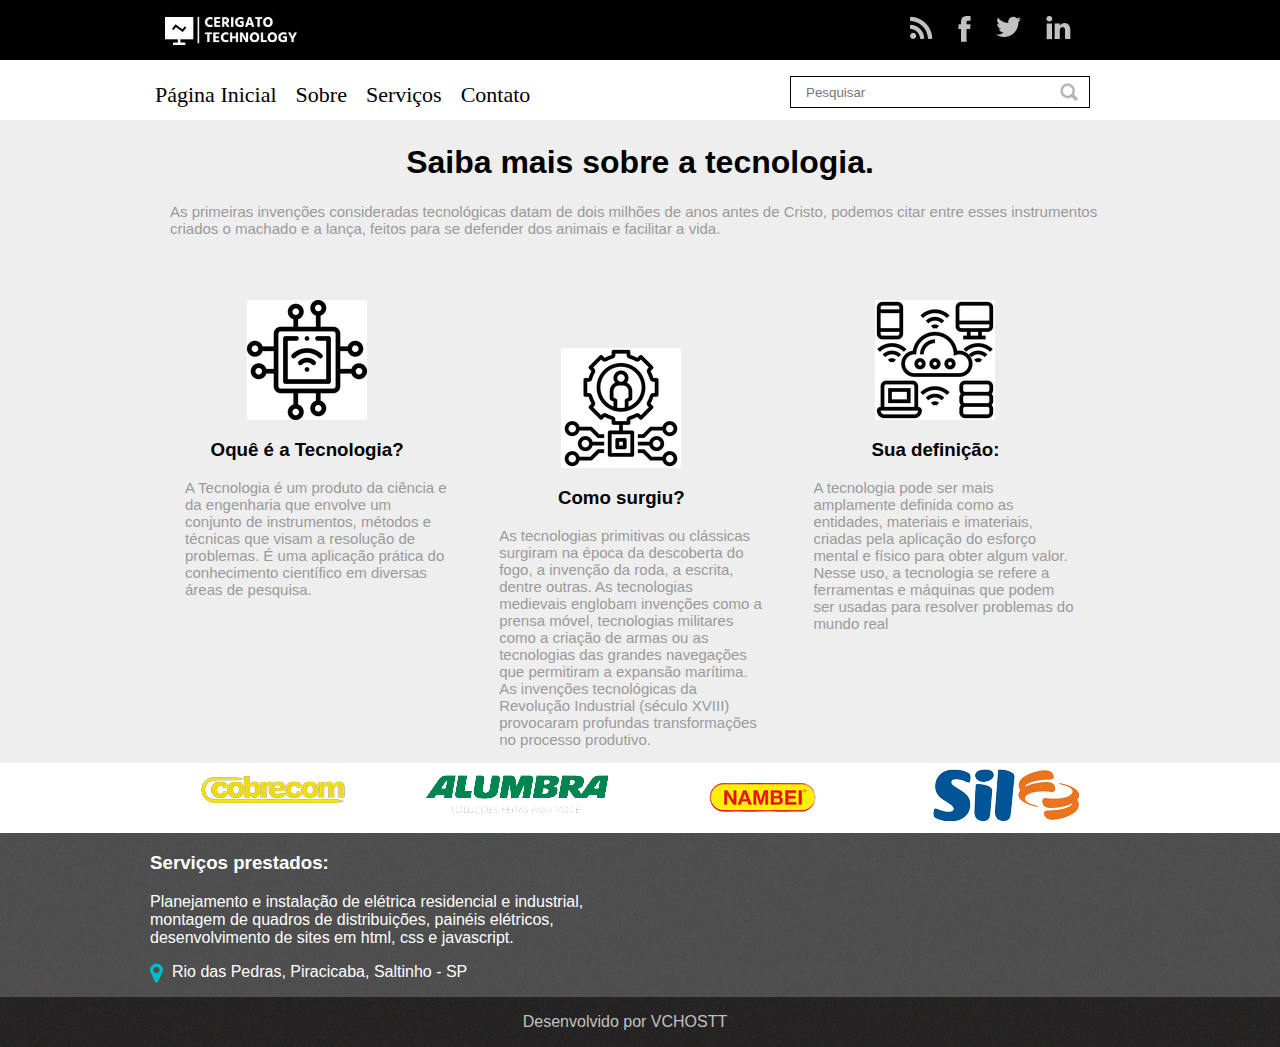
==== contato.html @ 4b1f0848 "Primeiro Commit" ====
<html>

<head>
    <link rel="stylesheet" type="text/css" href="./css/main.css">
    <link rel="stylesheet" type="text/css" href="./css/slick.css" />
    <link rel="icon" href="img/favicon.ico">
    <title>Cerigato Technology</title>
    <style>
        @font-face {
            font-family: 'Afterg';
            src: url('Afterglow-Regular.ttf') format('truetype');
            font-weight: normal;
            font-style: normal;
        }

        body {
            font-family: Arial, Helvetica, sans-serif;
        }

        h2 {
            font-family: 'Afterg', 'Times', 'serif';
            font-size: 3em;
            font-weight: normal
        }
    </style>
</head>

<body>
    <header class="menu-principal">
        <main>
            <div class="header-1">
                <div class="logo">
                    <img src="./img/ctcerto.jpg" />
                </div>
                <div class="redes-sociais">
                    <ul>
                        <li>
                            <a href="">
                                <img src="./img/rss.png" />

                            </a>
                        </li>
                        <li>
                            <a href="www.facebook.com">
                                <img src="./img/face.png" />
                            </a>
                        </li>
                        <li>
                            <a href="">
                                <img src="./img/tw.png" />
                            </a>
                        </li>
                        <li>
                            <a href="">
                                <img src="./img/linkedin.png" />
                            </a>
                        </li>
                    </ul>
                </div>
            </div>
        </main>
    </header>
    <main class="col-100 menu-urls">
        <div class="header-2">
            <div class="menu">

                <ul>
                    <li>
                        <a href="index.html">Página Inicial

                        </a>

                    </li>
                    <li>
                        <a href="#sobre">Sobre</a>
                    </li>
                    <li>
                        <a href="">Serviços</a>
                    </li>


                    <li>
                        <a href="">Contato</a>
                    </li>
                </ul>
            </div>
            <div class="busca">
                <input placeholder="Pesquisar" type="text" />
            </div>
        </div>
    </main>

    <div class="col-100 contato">
        <div class="content texto-destaque">
            <h1>Saiba mais sobre a <b>tecnologia.</b></h1>
            <p>As primeiras invenções consideradas tecnológicas datam de dois milhões de anos antes de Cristo, podemos
                citar entre esses instrumentos criados o machado e a lança, feitos para se defender dos animais e
                facilitar a vida.</p>

            <div class="col-3 bloco-texto">
                <img src="./img/tec2.jpg" />
                <h3><b>Oquê é a Tecnologia?</b></h3>
                <p>A Tecnologia é um produto da ciência e da engenharia que envolve um conjunto de instrumentos, métodos
                    e
                    técnicas que visam a resolução de problemas.
                    É uma aplicação prática do conhecimento científico em diversas áreas de pesquisa.
                </p>
            </div>
            <div class="col-3 bloco-texto" style="margin-top: 6em;">
                <img src="./img/tecnologia.jpg" />
                <h3><b>Como surgiu?</b></h3>
                <p>As tecnologias primitivas ou clássicas surgiram na época da descoberta do fogo, a invenção da roda, a
                    escrita,
                    dentre outras.
                    As tecnologias medievais englobam invenções como a prensa móvel, tecnologias militares como a
                    criação
                    de armas ou as tecnologias das grandes navegações que permitiram a expansão marítima.
                    As invenções tecnológicas da Revolução Industrial (século XVIII) provocaram profundas transformações
                    no processo produtivo.
                </p>
            </div>
            <div class="col-3 bloco-texto">
                <img src="./img/tec3.jpg" />
                <h3><b>Sua definição:</b></h3>
                <p>A tecnologia pode ser mais amplamente definida como as entidades, materiais e imateriais, criadas
                    pela aplicação do esforço mental e físico para obter algum valor. Nesse uso, a tecnologia se refere
                    a ferramentas e máquinas que podem ser usadas para resolver problemas do mundo real
                </p>
            </div>
        </div>
    </div>

    </div>
    <div class="col-100 logos">
        <div class="content">
            <div class="col-5">
                <img alt="Cobrecom" title="Cobrecom" src="img/logo1.png" />
            </div>
            <div class="col-5">
                <img alt="Alumbra" title="Alumbra" src="img/logo2.png" />
            </div>
            <div class="col-5">
                <br />
                <img alt="Nambei" title="Nambei" src="img/logo3.png" />
            </div>
            <div class="col-5">
                <img alt="Sil" title="Sil" src="img/logo4.png" />
            </div>
        </div>
    </div>
    <footer>
        <div class="col-100 footer">
            <div class="content">
                <div class="col-4">



                </div>
                <div class="col-4">
                    <h3><b>Serviços prestados:</b></h3>
                    <p>
                        Planejamento e instalação de elétrica residencial e industrial, montagem de quadros de
                        distribuições, painéis elétricos, desenvolvimento de sites em html, css e javascript.
                    </p>
                    <p class="local">Rio das Pedras, Piracicaba, Saltinho - SP
                    <p>




                </div>
            </div>
        </div>
    </footer>
    <div class="col-100 footer-2">
        <div class="content">

            <p>
                Desenvolvido por VCHOSTT
            </p>
        </div>
    </div>
    <script type="text/javascript" src="./js/jquery.js"></script>
    <script type="text/javascript" src="./js/jquery-migrate.js"></script>
    <script type="text/javascript" src="./js/slick.min.js"></script>
    <script type="text/javascript" src="./js/main.js"></script>
</body>

</html>
---- css/main.css ----
body {
width: 100%;
height: 100%;
margin: 0 auto;
}
ul {
   padding: 0px!important; 
}
.menu-principal {
width: 100%;
background-color: #000000	;
height: 60px;
}
main, .content {
margin: 0 auto;
width: 980px;
position: relative;
}
.logo {
 float: left;
 padding: 11px;
 width: 70%;
}
.redes-sociais ul li {
margin-left: 25px;
display: inline-block;
float: left;
list-style: none;
}
.redes-sociais {
width: 25%;
float: right;
}
.header-2 {
background-color: #ffffff;
width: 1000px;
font-family: 'Afterg';
margin: 0 auto;
padding: 6px;

}
.menu-urls {
height: 60px;
border-bottom: 3px solid #efefef;
}
.menu ul li {
    display: inline-block;
    color: #000000;
    
    margin-left: 15px;
    height: 38px;
}

.menu ul li:hover {
    border-bottom: 3px solid #4169E1;
}

.menu ul li a:hover {
    color: #4169E1;
    
}

.menu ul li a {
    color: #000000;
    text-decoration: none;
    font-size: 22px;
    text-transform: full-width;
    
}
.menu {
width: 60%;
float: left;
}
.busca {
    text-align: center;
    width: 40%;
    font-family: 'Afterg';
    float: right;
}
.busca input {
    background-image: url(../img/icone-search.png);
    background-repeat: no-repeat;
    height: 24px;
    padding: 15px;
    width: 300px;
    margin-top: 10px;
    background-position: 96%;
    border: 1px solid #000000;
}
.col-100 {
    width: 100%;
    float: left;
    position: relative;
}
.contato {
    text-align: center;
    background-color: #eeeeee;
}
button.slick-prev {
    font-size: 0px;
    border: none;
    width: 25px;
    height: 51px;
    z-index: 9;
    background-color: transparent;
    position: absolute;
    background-image: url(../img/anterior.png);
    top: 35%;
    left: 14%;
}
button.slick-next {
    font-size: 0px;
    border: none;
    width: 25px;
    height: 51px;
    z-index: 9;
    background-color: transparent;
    position: absolute;
    background-image: url(../img/proximo.png);
    top: 35%;
    right: 14%;
}
.slick-list {
    width: 100%!important;
}
.slick-initialized {
    overflow: hidden;
}
.slick-dots li button {
    font-size: 0px;
    border: 5px solid #ffffff;
    width: 26px;
    height: 26px;
    background: transparent;
    border-radius: 50%;
    cursor: pointer;

}
.slick-dots {
    margin: 0 auto;
    width: 50%;
    position: absolute;
    left: 50%;
    top: 600px;
}

li.slick-active button {
    background: #00bac6;
}

.slick-dots li {
    padding-left: 10px;
    display: inline-block;
}

.texto-destaque {
    text-align: center;
}
.texto-destaque strong {
    color: #000000;
}
.texto-destaque h1 

h3 {
    font-weight: normal!important;

}
.texto-destaque p {
    font-size: 15px;
    padding-left: 20px;
    color: #9a9a9a;
}

.col-3 {
    text-align: center;
    padding-left: 15px;
    padding-right: 15px; 
    width: 29%;
    float: left;
    position: relative;
}
.texto-cima {
    text-align: center;
    padding-left: 230px;
    padding-right: 15px; 
    height: 35px;
    width: 29%;
    float: left;
    position: relative;
}
.bloco-imagem img {
    margin: 0 auto;
    width: 100%;
    height: auto;
}
.bloco-imagem {
    height: 370px;
    border: 1px solid #c5c5c5;
    padding-top: 15px;
    padding-bottom: 15px;
    margin-left: 10px;
}
.bloco-imagem b, p {
    text-align: left;
}
.bloco-texto {
    margin-top: 3em;
}

h3 {
    font-weight: normal!important;
}

.bloco-imagens-texto {
    background-color: #eeeeee;
}
.bloco-imagens-texto:before {
    width: 100%;
    display: inline-block;
    content: '';
    height: 52px;
    background: #ffffff;
    background-image: url('../img/setinha.png');
    background-repeat: no-repeat;
    background-position: center;
}
.bloco-imagens-texto:after {
    width: 100%;
    display: inline-block;
    content: '';
    height: 50px;
    background: #eeeeee;
} 
.col-5 {
    float: left;
    width: 25%;
    text-align: center;
}
.col-4 {
    float: left;
    width: 50%;
    text-align: center;
}
.col-4 img {
cursor: pointer;
 margin: 5 auto;
   height: 50px;
 padding-top: 1em;
 vertical-align: middle;
}
.col-4 img:hover {
    margin-top: 10px!important;
    position: relative!important;
}

.logos {
    height: 70px;
}

.bloco-logos img {
    margin-top: 50px;
}

.footer h3 {
    text-align: left;
}

.footer {
    background-image: url('../img/footer.png');
    color: #ffffff;
}

.footer-2 {
    background-image: url('../img/footer2.png');
    color: #c1c1c1;
    height: 50px;
}


.footer p {
    width: 90%;
    text-align: left;
}

.footer-2 p {
    padding: 0px;
    text-align: center;
    padding-left: 10px;
    padding-right: 40px; 
    
    height: 5px;
}

.clock {
    color: #898989!important;
}

.clock:before {
    content: '';
    width:  15px;
    height: 15px;
    display: inline-block;
    background-image: url('../img/clock.png');
    float: left;
    background-repeat: no-repeat;
    padding-left: 5px;
}

.local:before, .emailico:before, .telefoneico:before {
    content: '';
    width:  17px;
    height: 24px;
    display: inline-block;
    float: left;
    background-repeat: no-repeat;
    padding-left: 5px;
}
.local:before {
    background-image: url('../img/local.png');
}  
.emailico:before {
    background-image: url('../img/email.png');
}  
.telefoneico:before {
    background-image: url('../img/telefoneico.png');
}
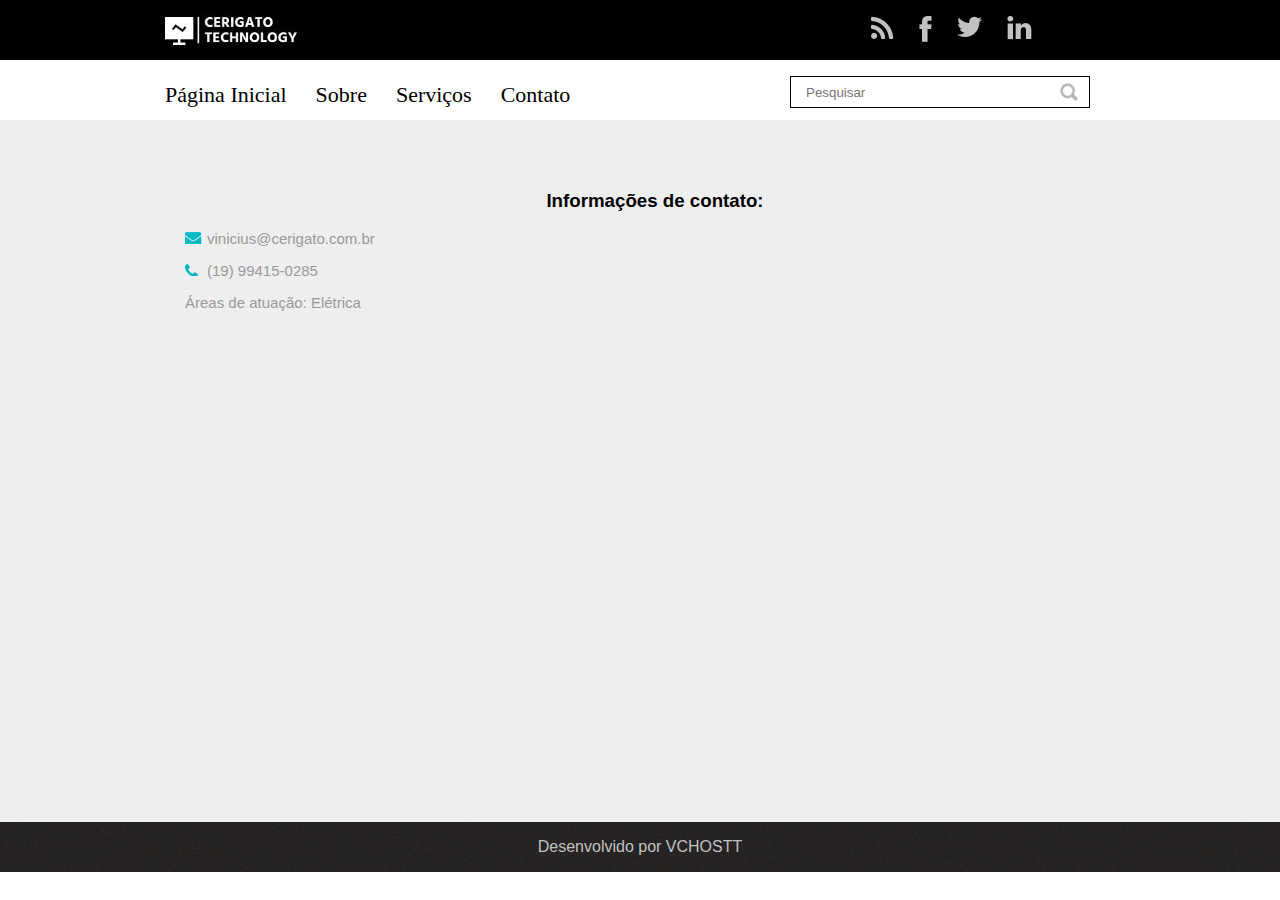
==== commit 15390ee3: "Add files via upload" ====
--- a/contato.html
+++ b/contato.html
@@ -4,6 +4,7 @@
     <link rel="stylesheet" type="text/css" href="./css/main.css">
     <link rel="stylesheet" type="text/css" href="./css/slick.css" />
     <link rel="icon" href="img/favicon.ico">
+    <link rel="stylesheet" href="https://cdn.es.gov.br/fonts/font-awesome/css/font-awesome.min.css">
     <title>Cerigato Technology</title>
     <style>
         @font-face {
@@ -72,7 +73,7 @@
 
                     </li>
                     <li>
-                        <a href="#sobre">Sobre</a>
+                        <a href="index.html#sobre">Sobre</a>
                     </li>
                     <li>
                         <a href="">Serviços</a>
@@ -92,86 +93,26 @@
 
     <div class="col-100 contato">
         <div class="content texto-destaque">
-            <h1>Saiba mais sobre a <b>tecnologia.</b></h1>
-            <p>As primeiras invenções consideradas tecnológicas datam de dois milhões de anos antes de Cristo, podemos
-                citar entre esses instrumentos criados o machado e a lança, feitos para se defender dos animais e
-                facilitar a vida.</p>
 
-            <div class="col-3 bloco-texto">
-                <img src="./img/tec2.jpg" />
-                <h3><b>Oquê é a Tecnologia?</b></h3>
-                <p>A Tecnologia é um produto da ciência e da engenharia que envolve um conjunto de instrumentos, métodos
-                    e
-                    técnicas que visam a resolução de problemas.
-                    É uma aplicação prática do conhecimento científico em diversas áreas de pesquisa.
+            <div class="col-9 bloco-contato" style="margin-bottom: 31em;">
+
+                <h3><b>Informações de contato:</b></h3>
+
+                <p class="emailico">vinicius@cerigato.com.br
+                <p>
+                <p class="telefoneico">(19) 99415-0285
+                <p>
+                <p>Áreas de atuação: Elétrica
                 </p>
-            </div>
-            <div class="col-3 bloco-texto" style="margin-top: 6em;">
-                <img src="./img/tecnologia.jpg" />
-                <h3><b>Como surgiu?</b></h3>
-                <p>As tecnologias primitivas ou clássicas surgiram na época da descoberta do fogo, a invenção da roda, a
-                    escrita,
-                    dentre outras.
-                    As tecnologias medievais englobam invenções como a prensa móvel, tecnologias militares como a
-                    criação
-                    de armas ou as tecnologias das grandes navegações que permitiram a expansão marítima.
-                    As invenções tecnológicas da Revolução Industrial (século XVIII) provocaram profundas transformações
-                    no processo produtivo.
-                </p>
-            </div>
-            <div class="col-3 bloco-texto">
-                <img src="./img/tec3.jpg" />
-                <h3><b>Sua definição:</b></h3>
-                <p>A tecnologia pode ser mais amplamente definida como as entidades, materiais e imateriais, criadas
-                    pela aplicação do esforço mental e físico para obter algum valor. Nesse uso, a tecnologia se refere
-                    a ferramentas e máquinas que podem ser usadas para resolver problemas do mundo real
-                </p>
+
+
             </div>
         </div>
     </div>
 
     </div>
-    <div class="col-100 logos">
-        <div class="content">
-            <div class="col-5">
-                <img alt="Cobrecom" title="Cobrecom" src="img/logo1.png" />
-            </div>
-            <div class="col-5">
-                <img alt="Alumbra" title="Alumbra" src="img/logo2.png" />
-            </div>
-            <div class="col-5">
-                <br />
-                <img alt="Nambei" title="Nambei" src="img/logo3.png" />
-            </div>
-            <div class="col-5">
-                <img alt="Sil" title="Sil" src="img/logo4.png" />
-            </div>
-        </div>
-    </div>
-    <footer>
-        <div class="col-100 footer">
-            <div class="content">
-                <div class="col-4">
 
 
-
-                </div>
-                <div class="col-4">
-                    <h3><b>Serviços prestados:</b></h3>
-                    <p>
-                        Planejamento e instalação de elétrica residencial e industrial, montagem de quadros de
-                        distribuições, painéis elétricos, desenvolvimento de sites em html, css e javascript.
-                    </p>
-                    <p class="local">Rio das Pedras, Piracicaba, Saltinho - SP
-                    <p>
-
-
-
-
-                </div>
-            </div>
-        </div>
-    </footer>
     <div class="col-100 footer-2">
         <div class="content">
 
--- a/css/main.css
+++ b/css/main.css
@@ -16,11 +16,23 @@
 width: 980px;
 position: relative;
 }
+.seletor {
+    font-family: 'Dancing Script', cursiva;
+}
+h4 {
+    font-family: 'Dancing Script', cursiva;
+}
+
 .logo {
  float: left;
  padding: 11px;
- width: 70%;
-}
+ width: 30%;
+}
+.logo2 {
+    float: left;
+    padding: 20px;
+    width: 30%;
+   }
 .redes-sociais ul li {
 margin-left: 25px;
 display: inline-block;
@@ -28,7 +40,7 @@
 list-style: none;
 }
 .redes-sociais {
-width: 25%;
+width: 29%;
 float: right;
 }
 .header-2 {
@@ -47,7 +59,7 @@
     display: inline-block;
     color: #000000;
     
-    margin-left: 15px;
+    margin-left: 25px;
     height: 38px;
 }
 
@@ -64,6 +76,7 @@
     color: #000000;
     text-decoration: none;
     font-size: 22px;
+    
     text-transform: full-width;
     
 }
@@ -92,6 +105,7 @@
     float: left;
     position: relative;
 }
+
 .contato {
     text-align: center;
     background-color: #eeeeee;
@@ -140,8 +154,8 @@
     margin: 0 auto;
     width: 50%;
     position: absolute;
-    left: 50%;
-    top: 600px;
+    left: 48%;
+    top: 900px;
 }
 
 li.slick-active button {
@@ -160,7 +174,13 @@
     color: #000000;
 }
 .texto-destaque h1 
-
+h4 {
+    font-weight: normal!important;
+    font-size: 15px;
+    padding-left: 20px;
+    color: #9a9a9a;
+
+}
 h3 {
     font-weight: normal!important;
 
@@ -176,6 +196,14 @@
     padding-left: 15px;
     padding-right: 15px; 
     width: 29%;
+    float: left;
+    position: relative;
+}
+.col-9 {
+    text-align: center;
+    padding-left: 15px;
+    padding-right: 15px; 
+    width: 100%;
     float: left;
     position: relative;
 }
@@ -206,6 +234,9 @@
 .bloco-texto {
     margin-top: 3em;
 }
+.bloco-contato {
+    margin-top: 3em;
+}
 
 h3 {
     font-weight: normal!important;
@@ -238,9 +269,10 @@
 }
 .col-4 {
     float: left;
-    width: 50%;
-    text-align: center;
-}
+    width: 100%;
+    text-align: center;
+}
+
 .col-4 img {
 cursor: pointer;
  margin: 5 auto;
@@ -268,6 +300,7 @@
 .footer {
     background-image: url('../img/footer.png');
     color: #ffffff;
+    height: 390px;
 }
 
 .footer-2 {
@@ -278,14 +311,14 @@
 
 
 .footer p {
-    width: 90%;
+    width: 100%;
     text-align: left;
 }
 
 .footer-2 p {
     padding: 0px;
     text-align: center;
-    padding-left: 10px;
+    padding-left: 40px;
     padding-right: 40px; 
     
     height: 5px;
@@ -309,9 +342,9 @@
 .local:before, .emailico:before, .telefoneico:before {
     content: '';
     width:  17px;
-    height: 24px;
-    display: inline-block;
-    float: left;
+    height: 12px;
+    display: inline-block;
+    float: center;
     background-repeat: no-repeat;
     padding-left: 5px;
 }
